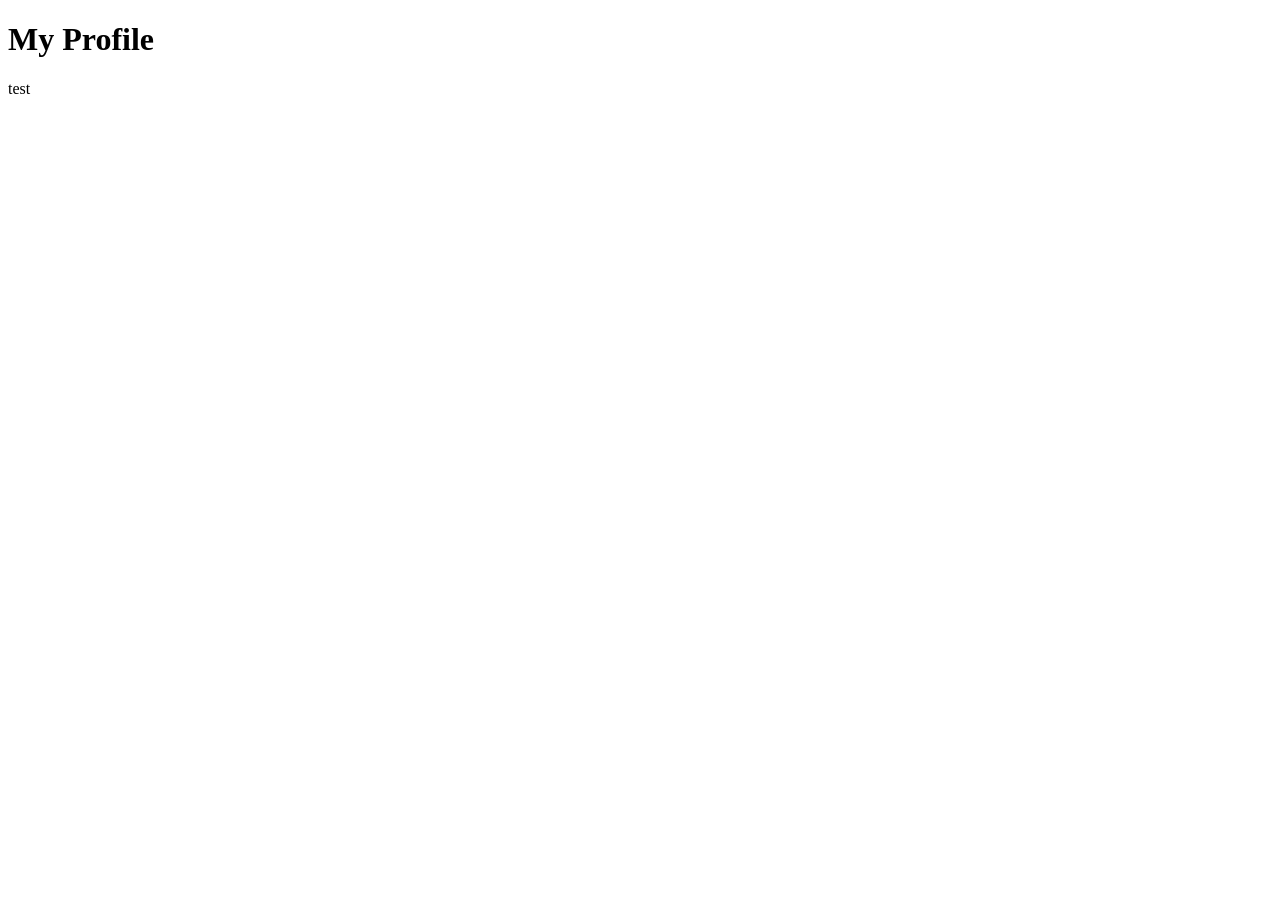
==== src/main/resources/templates/index.html @ fba72f32 "Initial commit" ====
<!DOCTYPE html>
<html xmlns:th="http://www.thymeleaf.org">
<head th:replace="fragments :: head">
</head>
<body>
<header th:replace="fragments :: header"></header>
<main class="main">
    <side-nav th:replace="fragments :: side-nav"></side-nav>
    <div class="main-container">
        <div class="row d-flex justify-content-center py-4 w-100 ">
            <h1 class="font-weight-bold text-center" >My Profile</h1>
            <div class="section-white-container">
                <div class="row ">
                    test
<!--                    <my-profile-details th:replace="fragments :: my-profile-details"> </my-profile-details>-->
                </div>
            </div>
        </div>
    </div>
</main>



<!--<header th:replace="fragments :: header"></header>-->
<!--<main>-->
<!--    <div class="row">-->
<!--        <div class="col-3">-->
<!--            <side-nav th:replace="fragments :: side-nav"></side-nav>-->
<!--        </div>-->
<!--        <div class="col-7" style="overflow: hidden">-->
<!--            <div class="row d-flex justify-content-center py-4">-->
<!--                <h1>test</h1>-->
<!--&lt;!&ndash;                <h1 class="font-weight-bold" style="font-family: 'AvenirNextLTPro-Regular', 'Helvetica Neue', 'Helvetica', Arial, sans-serif;"  th:text="${loggedUser.firstName} + ' ' + ${loggedUser.lastName}"></h1>&ndash;&gt;-->
<!--            </div>-->
<!--&lt;!&ndash;            <my-profile-details th:replace="fragments :: my-profile-details"> </my-profile-details>&ndash;&gt;-->
<!--        </div>-->
<!--    </div>-->
<!--</main>-->
</body>
</html>
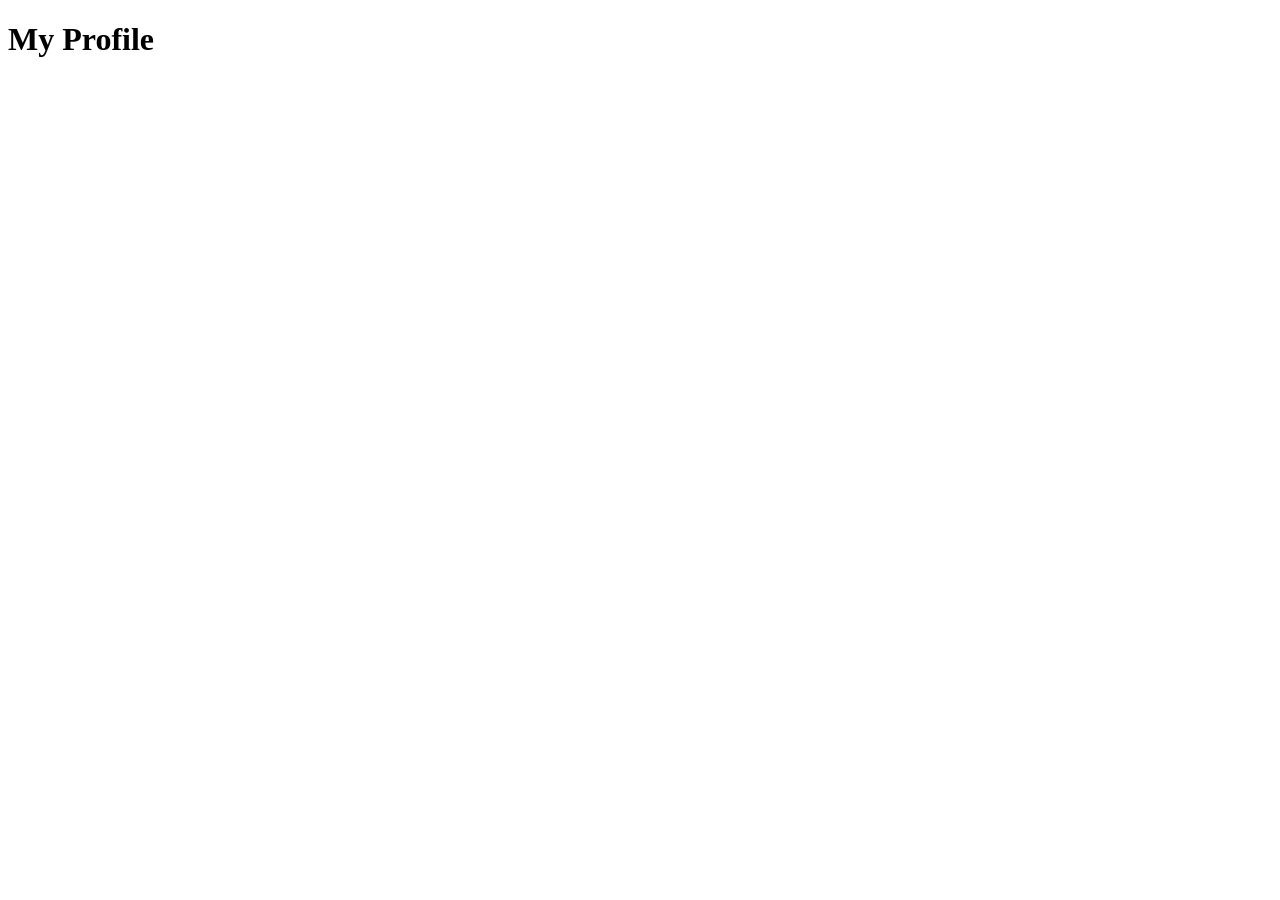
==== commit ffbda49e: "added view entity pages" ====
--- a/src/main/resources/templates/index.html
+++ b/src/main/resources/templates/index.html
@@ -11,8 +11,7 @@
             <h1 class="font-weight-bold text-center" >My Profile</h1>
             <div class="section-white-container">
                 <div class="row ">
-                    test
-<!--                    <my-profile-details th:replace="fragments :: my-profile-details"> </my-profile-details>-->
+<!--                    <patient-profile-details th:replace="fragments :: patient-profile-details"> </patient-profile-details>-->
                 </div>
             </div>
         </div>
